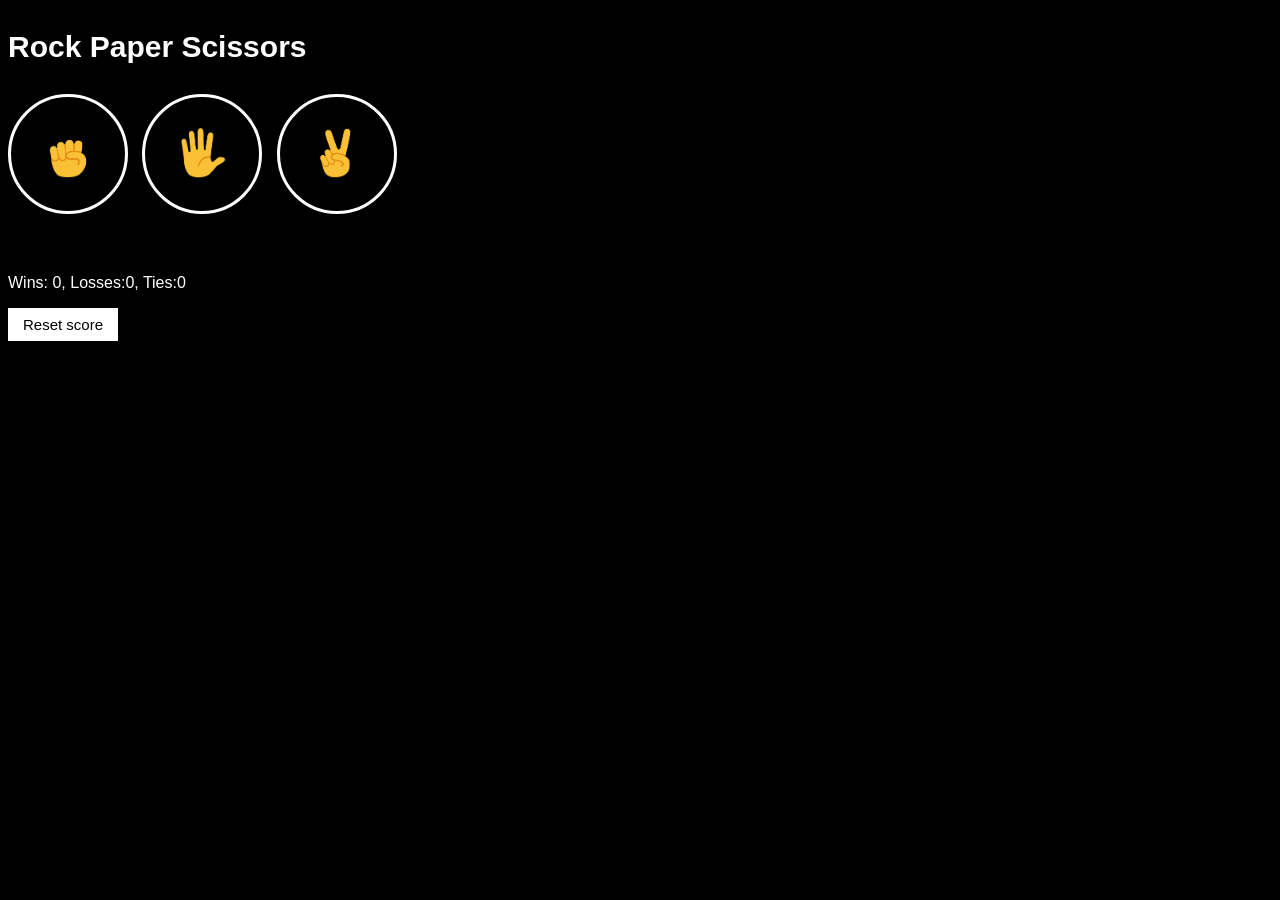
==== index.html @ 79973922 "test" ====
<!DOCTYPE html>
<html>

<head>
    <title>
        Rock Paper Scissors
    </title>

    <style>
        body {
            background-color: black;
            color: white;
            font-family: Arial, Helvetica, sans-serif;
        }

        .title {
            font-size: 30px;
            font-weight: bold;
        }

        .move-icon {
            height: 50px;
        }

        .move-button {
            background-color: transparent;
            border: 3px solid white;
            width: 120px;
            height: 120px;
            border-radius: 60px;
            margin-right: 10px;
            cursor: pointer;
        }

        .result {
            font-size: 25px;
            font-weight: bold;
            margin-top: 50px;
        }

        .score {
            margin-top: 60px;
        }

        .reset-score-button {
            background-color: white;
            border: none;
            font-size: 15px;
            padding: 8px 15px;
            cursor: pointer;
        }
    </style>
</head>

<body>
    <p class="title">Rock Paper Scissors</p>
    <button onclick="
        playGame('Rock');
        " class="move-button">
        <img src="/image/rock-emoji.png" class="move-icon" alt="">
    </button>

    <button onclick="
       playGame('Paper');
        " class="move-button">
        <img src="image/paper-emoji.png" class="move-icon" alt="">
    </button>

    <button onclick="
        playGame('Scissors');
        " class="move-button">
        <img src="image/scissors-emoji.png" class="move-icon" alt="">
    </button>

    <p class="js-result result"></p>

    <p class="js-moves"></p>

    <p class="js-score score"></p>

    <button onclick="
        score.wins = 0;
        score.losses = 0;
        score.ties = 0;
        localStorage.removeItem('score');
        updateScoreElement();
        " class="reset-score-button">
        Reset score
    </button>
    <script>
        let score = JSON.parse(localStorage.getItem('score')) || {
            wins: 0,
            losses: 0,
            ties: 0
        };

        updateScoreElement();

        function pickComputerMove() {
            const randomNumber = Math.random();

            let computerMove = '';

            if (randomNumber >= 0 && randomNumber < 1 / 3) {
                computerMove = 'Rock';
            } else if (randomNumber >= 1 / 3 && randomNumber < 2 / 3) {
                computerMove = 'Paper';
            } else if (randomNumber >= 2 / 3 && randomNumber < 1) {
                computerMove = 'Scissors';
            }

            return computerMove;
        }

        function playGame(playerMove) {

            const computerMove = pickComputerMove('score');

            let result = '';

            if (playerMove === 'Scissors') {
                if (computerMove === 'Rock') {
                    result = 'You Lose'
                } else if (computerMove === 'Paper') {
                    result = 'You Win'
                } else if (computerMove === 'Scissors') {
                    result = 'Tie'
                }

            } else if (playerMove === 'Paper') {
                if (computerMove === 'Rock') {
                    result = 'You Win'
                } else if (computerMove === 'Paper') {
                    result = 'Tie'
                } else if (computerMove === 'Scissors') {
                    result = 'You Lose'
                }

            } else if (playerMove === 'Rock') {
                if (computerMove === 'Rock') {
                    result = 'Tie'
                } else if (computerMove === 'Paper') {
                    result = 'You Lose'
                } else if (computerMove === 'Scissors') {
                    result = 'You Win'
                }
            }

            if (result === 'You Win') {
                score.wins = score.wins += 1;
            } else if (result === 'You Lose') {
                score.losses = score.losses += 1;
            } else if (result === 'Tie') {
                score.ties = score.ties += 1;
            }

            localStorage.setItem('score', JSON.stringify(score));

            updateScoreElement();
            document.querySelector('.js-result')
                .innerHTML = result;


            document.querySelector('.js-moves')
                .innerHTML = `You 
        <img src="image/${playerMove}-emoji.png" class="move-icon">
        <img src="image/${computerMove}-emoji.png" class="move-icon">
        Computer`;

        }

        function updateScoreElement() {
            document.querySelector('.js-score')
                .innerHTML = `Wins: ${score.wins}, Losses:${score.losses}, Ties:${score.ties} `;
        }



    </script>
</body>

</html>
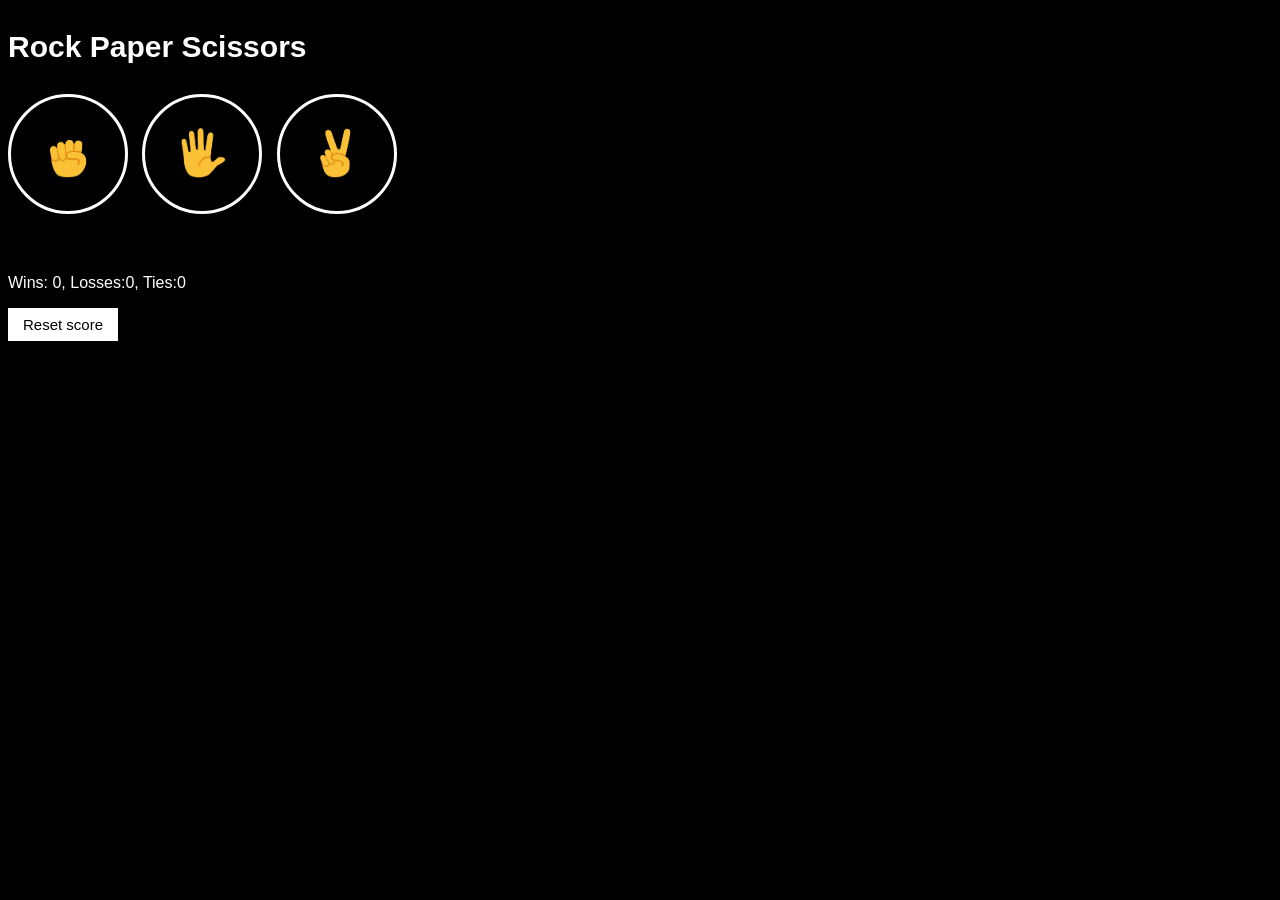
==== commit 42103f7d: "test" ====
--- a/index.html
+++ b/index.html
@@ -55,19 +55,19 @@
 <body>
     <p class="title">Rock Paper Scissors</p>
     <button onclick="
-        playGame('Rock');
+        playGame('rock');
         " class="move-button">
-        <img src="/image/rock-emoji.png" class="move-icon" alt="">
+        <img src="image/rock-emoji.png" class="move-icon" alt="">
     </button>
 
     <button onclick="
-       playGame('Paper');
+       playGame('paper');
         " class="move-button">
         <img src="image/paper-emoji.png" class="move-icon" alt="">
     </button>
 
     <button onclick="
-        playGame('Scissors');
+        playGame('scissors');
         " class="move-button">
         <img src="image/scissors-emoji.png" class="move-icon" alt="">
     </button>
@@ -102,11 +102,11 @@
             let computerMove = '';
 
             if (randomNumber >= 0 && randomNumber < 1 / 3) {
-                computerMove = 'Rock';
+                computerMove = 'rock';
             } else if (randomNumber >= 1 / 3 && randomNumber < 2 / 3) {
-                computerMove = 'Paper';
+                computerMove = 'paper';
             } else if (randomNumber >= 2 / 3 && randomNumber < 1) {
-                computerMove = 'Scissors';
+                computerMove = 'scissors';
             }
 
             return computerMove;
@@ -118,30 +118,30 @@
 
             let result = '';
 
-            if (playerMove === 'Scissors') {
-                if (computerMove === 'Rock') {
+            if (playerMove === 'scissors') {
+                if (computerMove === 'rock') {
                     result = 'You Lose'
-                } else if (computerMove === 'Paper') {
+                } else if (computerMove === 'paper') {
                     result = 'You Win'
-                } else if (computerMove === 'Scissors') {
+                } else if (computerMove === 'scissors') {
                     result = 'Tie'
                 }
 
-            } else if (playerMove === 'Paper') {
-                if (computerMove === 'Rock') {
+            } else if (playerMove === 'paper') {
+                if (computerMove === 'rock') {
                     result = 'You Win'
-                } else if (computerMove === 'Paper') {
+                } else if (computerMove === 'paper') {
                     result = 'Tie'
-                } else if (computerMove === 'Scissors') {
+                } else if (computerMove === 'scissors') {
                     result = 'You Lose'
                 }
 
-            } else if (playerMove === 'Rock') {
-                if (computerMove === 'Rock') {
+            } else if (playerMove === 'rock') {
+                if (computerMove === 'rock') {
                     result = 'Tie'
-                } else if (computerMove === 'Paper') {
+                } else if (computerMove === 'paper') {
                     result = 'You Lose'
-                } else if (computerMove === 'Scissors') {
+                } else if (computerMove === 'scissors') {
                     result = 'You Win'
                 }
             }
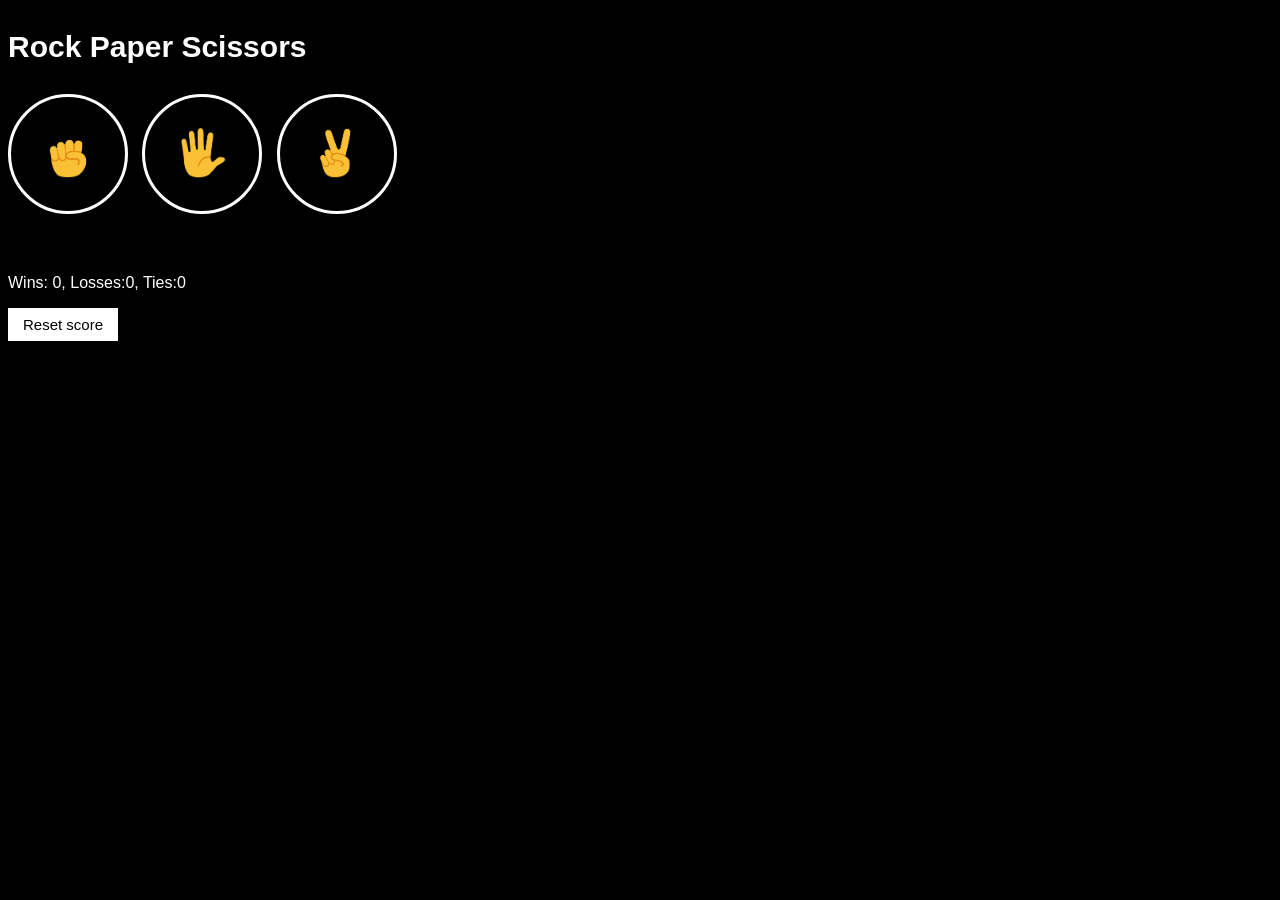
==== commit f89ca22a: "adde new files" ====
--- a/index.html
+++ b/index.html
@@ -6,50 +6,8 @@
         Rock Paper Scissors
     </title>
 
-    <style>
-        body {
-            background-color: black;
-            color: white;
-            font-family: Arial, Helvetica, sans-serif;
-        }
+    <link rel="stylesheet" href="styles/rock-paper-scissors.css">
 
-        .title {
-            font-size: 30px;
-            font-weight: bold;
-        }
-
-        .move-icon {
-            height: 50px;
-        }
-
-        .move-button {
-            background-color: transparent;
-            border: 3px solid white;
-            width: 120px;
-            height: 120px;
-            border-radius: 60px;
-            margin-right: 10px;
-            cursor: pointer;
-        }
-
-        .result {
-            font-size: 25px;
-            font-weight: bold;
-            margin-top: 50px;
-        }
-
-        .score {
-            margin-top: 60px;
-        }
-
-        .reset-score-button {
-            background-color: white;
-            border: none;
-            font-size: 15px;
-            padding: 8px 15px;
-            cursor: pointer;
-        }
-    </style>
 </head>
 
 <body>
@@ -87,96 +45,7 @@
         " class="reset-score-button">
         Reset score
     </button>
-    <script>
-        let score = JSON.parse(localStorage.getItem('score')) || {
-            wins: 0,
-            losses: 0,
-            ties: 0
-        };
-
-        updateScoreElement();
-
-        function pickComputerMove() {
-            const randomNumber = Math.random();
-
-            let computerMove = '';
-
-            if (randomNumber >= 0 && randomNumber < 1 / 3) {
-                computerMove = 'rock';
-            } else if (randomNumber >= 1 / 3 && randomNumber < 2 / 3) {
-                computerMove = 'paper';
-            } else if (randomNumber >= 2 / 3 && randomNumber < 1) {
-                computerMove = 'scissors';
-            }
-
-            return computerMove;
-        }
-
-        function playGame(playerMove) {
-
-            const computerMove = pickComputerMove('score');
-
-            let result = '';
-
-            if (playerMove === 'scissors') {
-                if (computerMove === 'rock') {
-                    result = 'You Lose'
-                } else if (computerMove === 'paper') {
-                    result = 'You Win'
-                } else if (computerMove === 'scissors') {
-                    result = 'Tie'
-                }
-
-            } else if (playerMove === 'paper') {
-                if (computerMove === 'rock') {
-                    result = 'You Win'
-                } else if (computerMove === 'paper') {
-                    result = 'Tie'
-                } else if (computerMove === 'scissors') {
-                    result = 'You Lose'
-                }
-
-            } else if (playerMove === 'rock') {
-                if (computerMove === 'rock') {
-                    result = 'Tie'
-                } else if (computerMove === 'paper') {
-                    result = 'You Lose'
-                } else if (computerMove === 'scissors') {
-                    result = 'You Win'
-                }
-            }
-
-            if (result === 'You Win') {
-                score.wins = score.wins += 1;
-            } else if (result === 'You Lose') {
-                score.losses = score.losses += 1;
-            } else if (result === 'Tie') {
-                score.ties = score.ties += 1;
-            }
-
-            localStorage.setItem('score', JSON.stringify(score));
-
-            updateScoreElement();
-            document.querySelector('.js-result')
-                .innerHTML = result;
-
-
-            document.querySelector('.js-moves')
-                .innerHTML = `You 
-        <img src="image/${playerMove}-emoji.png" class="move-icon">
-        <img src="image/${computerMove}-emoji.png" class="move-icon">
-        Computer`;
-
-        }
-
-        function updateScoreElement() {
-            document.querySelector('.js-score')
-                .innerHTML = `Wins: ${score.wins}, Losses:${score.losses}, Ties:${score.ties} `;
-        }
-
-
-
-    </script>
+    <script src="/js/rock-paper-scissors.js"></script>
 </body>
 
 </html>
--- a/styles/rock-paper-scissors.css
+++ b/styles/rock-paper-scissors.css
@@ -0,0 +1,42 @@
+ body {
+     background-color: black;
+     color: white;
+     font-family: Arial, Helvetica, sans-serif;
+ }
+
+ .title {
+     font-size: 30px;
+     font-weight: bold;
+ }
+
+ .move-icon {
+     height: 50px;
+ }
+
+ .move-button {
+     background-color: transparent;
+     border: 3px solid white;
+     width: 120px;
+     height: 120px;
+     border-radius: 60px;
+     margin-right: 10px;
+     cursor: pointer;
+ }
+
+ .result {
+     font-size: 25px;
+     font-weight: bold;
+     margin-top: 50px;
+ }
+
+ .score {
+     margin-top: 60px;
+ }
+
+ .reset-score-button {
+     background-color: white;
+     border: none;
+     font-size: 15px;
+     padding: 8px 15px;
+     cursor: pointer;
+ }
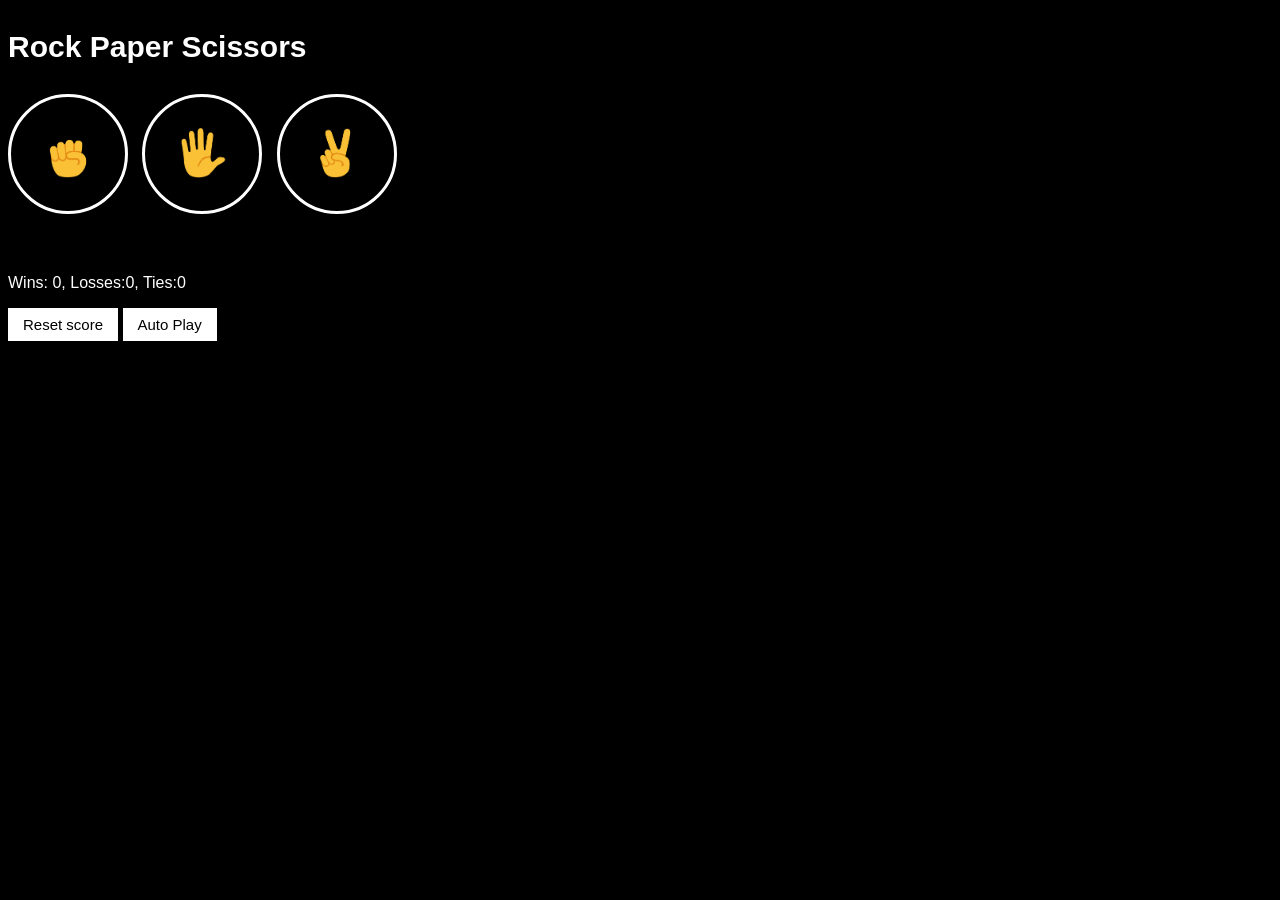
==== commit 0dabdc83: "add some more futures" ====
--- a/index.html
+++ b/index.html
@@ -7,26 +7,19 @@
     </title>
 
     <link rel="stylesheet" href="styles/rock-paper-scissors.css">
-
 </head>
 
 <body>
     <p class="title">Rock Paper Scissors</p>
-    <button onclick="
-        playGame('rock');
-        " class="move-button">
+    <button class="move-button js-rock-button">
         <img src="image/rock-emoji.png" class="move-icon" alt="">
     </button>
 
-    <button onclick="
-       playGame('paper');
-        " class="move-button">
+    <button class="move-button js-paper-button">
         <img src="image/paper-emoji.png" class="move-icon" alt="">
     </button>
 
-    <button onclick="
-        playGame('scissors');
-        " class="move-button">
+    <button class="move-button js-scissors-button">
         <img src="image/scissors-emoji.png" class="move-icon" alt="">
     </button>
 
@@ -36,16 +29,16 @@
 
     <p class="js-score score"></p>
 
-    <button onclick="
-        score.wins = 0;
-        score.losses = 0;
-        score.ties = 0;
-        localStorage.removeItem('score');
-        updateScoreElement();
-        " class="reset-score-button">
+    <button class="reset-score-button js-reset-score-button">
         Reset score
     </button>
-    <script src="/js/rock-paper-scissors.js"></script>
+
+    <button class="auto-play-button js-autoplay-button" >Auto Play</button>
+    <div class="js-confirmation-message"></div>
+    
+    <script src="js/rock-paper-scissors.js">
+
+    </script>
 </body>
 
 </html>
--- a/styles/rock-paper-scissors.css
+++ b/styles/rock-paper-scissors.css
@@ -33,10 +33,11 @@
      margin-top: 60px;
  }
 
- .reset-score-button {
+ .reset-score-button, .auto-play-button, .yes-autoplay-button, .no-autoplay-button {
      background-color: white;
      border: none;
      font-size: 15px;
      padding: 8px 15px;
      cursor: pointer;
- }+ }
+
